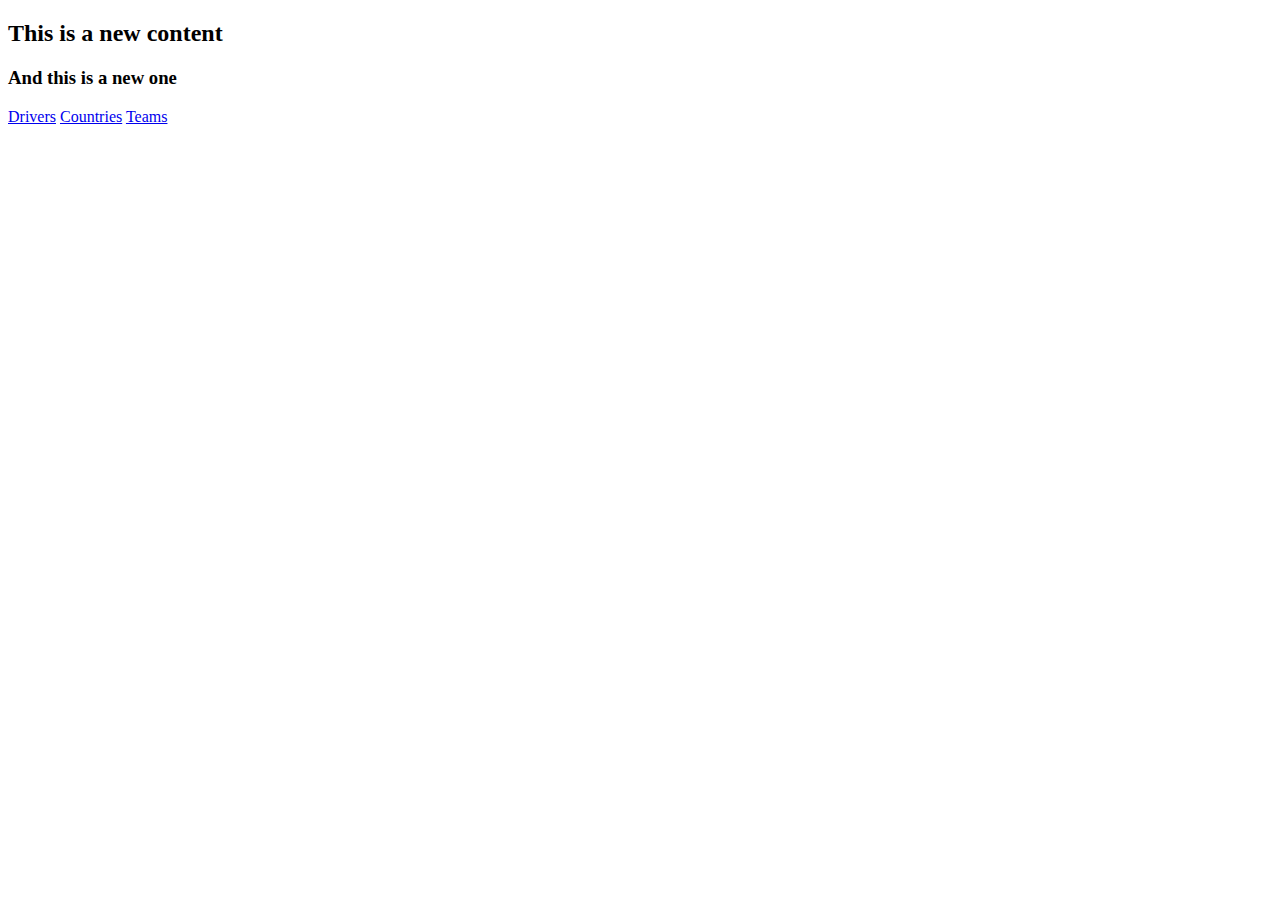
==== src/main/resources/templates/index.html @ e0648a8f "To upload the Code with the basic structure." ====
<!DOCTYPE html>
<html xmlns:th="http://www.thymeleaf.org" lang="en">
<head th:replace="~{ /fragments/head :: headMain('Main page')}"></head>
<body>
    <header th:replace="~{/fragments/header :: headerMain }"></header>
    <main>
        <h2>This is a new content</h2>
        <h3>And this is a new one</h3>
        <a href="/drivers/">Drivers</a>
        <a href="/countries/">Countries</a>
        <a href="/teams/">Teams</a>
    </main>
    <footer th:replace="~{/fragments/footer :: footerMain}"></footer>
</body>
</html>
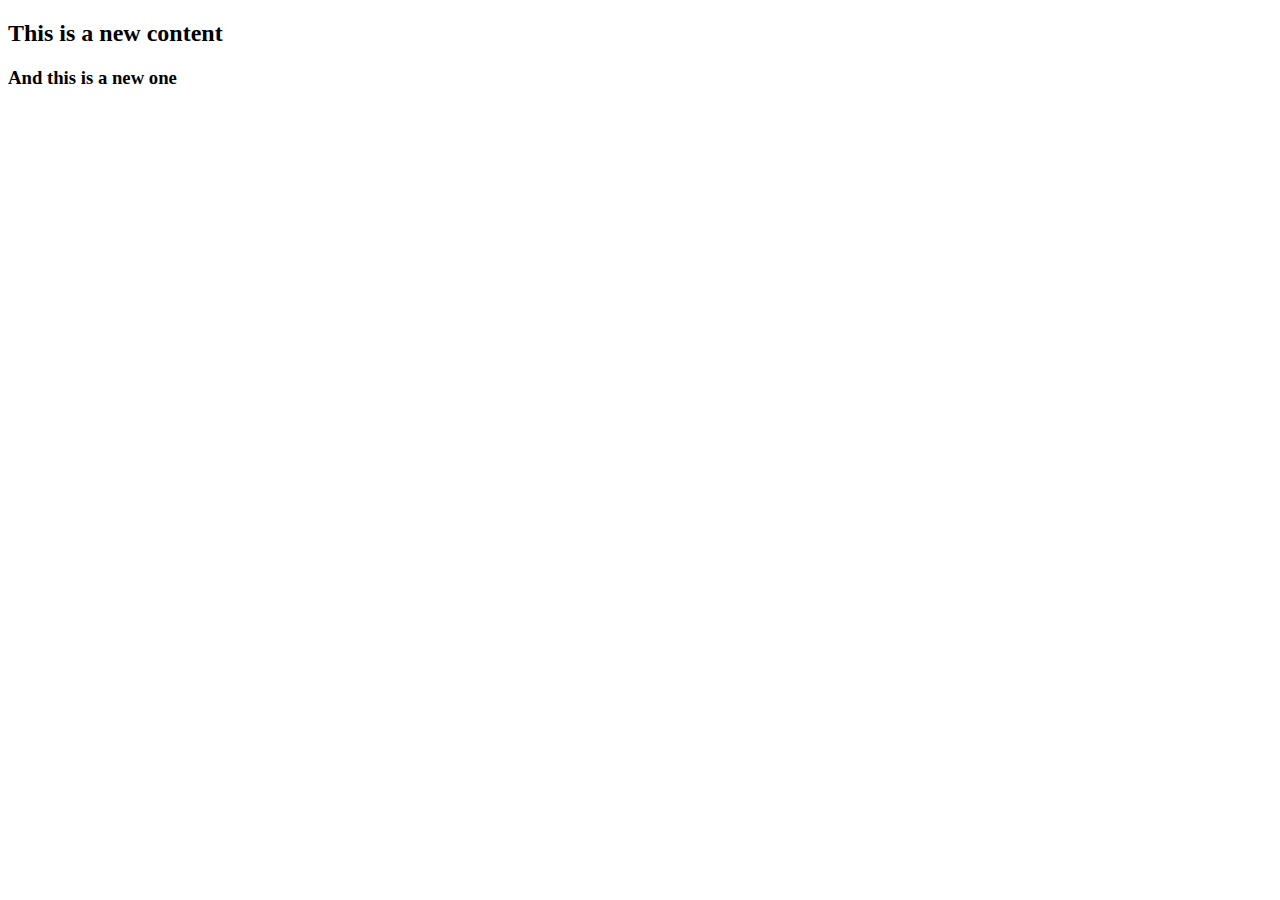
==== commit 22a431b4: "Creation of Season Module" ====
--- a/src/main/resources/templates/index.html
+++ b/src/main/resources/templates/index.html
@@ -6,9 +6,6 @@
     <main>
         <h2>This is a new content</h2>
         <h3>And this is a new one</h3>
-        <a href="/drivers/">Drivers</a>
-        <a href="/countries/">Countries</a>
-        <a href="/teams/">Teams</a>
     </main>
     <footer th:replace="~{/fragments/footer :: footerMain}"></footer>
 </body>
